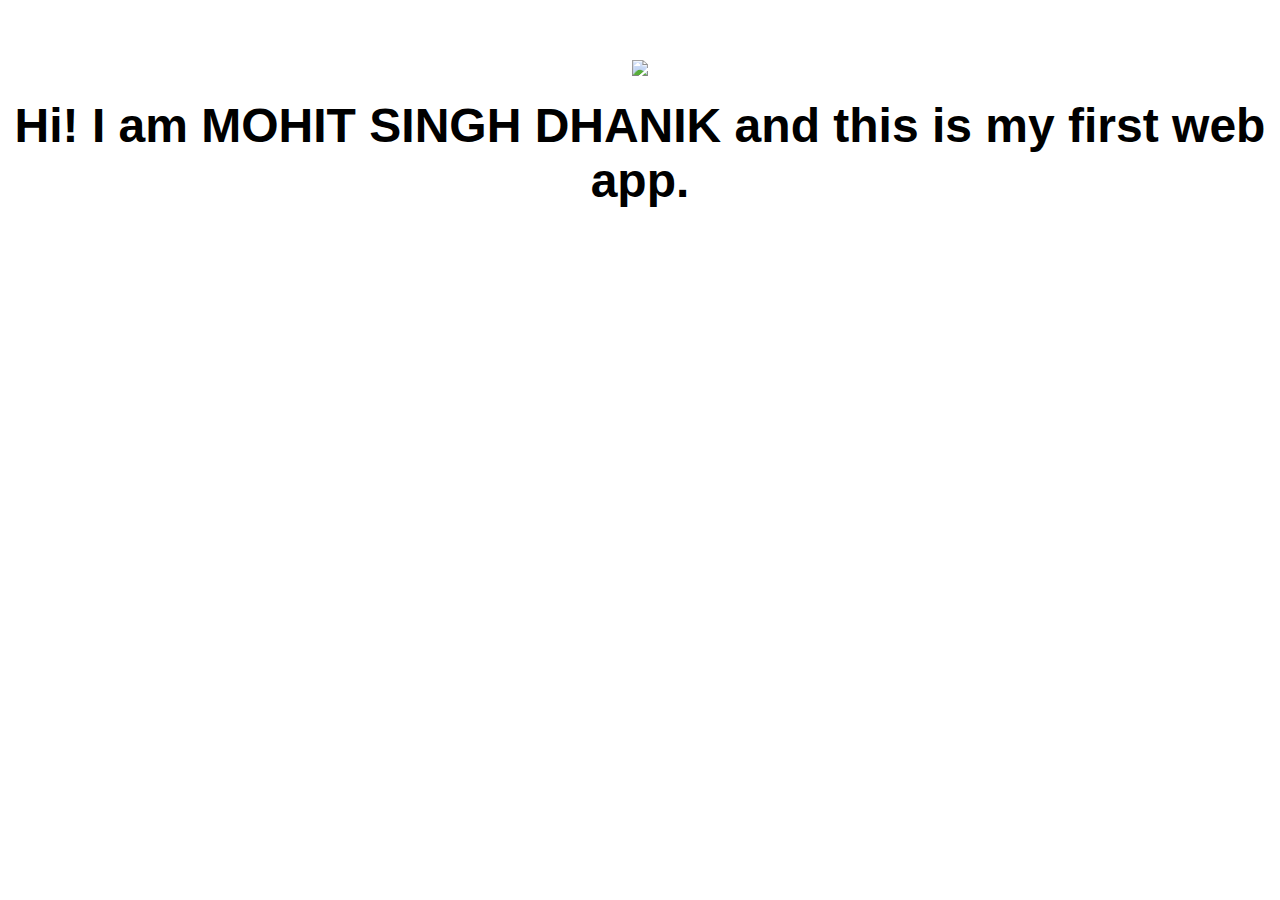
==== ui/index.html @ 8d53b5e0 "[imad-console] Updates ui/index.html" ====
<!doctype html>
<html>
    <head>
        <link href="/ui/style.css" rel="stylesheet" />
    </head>
    <body>
        <div class="center">
            <img src="/ui/madi.png" class="img-medium"/>
        </div>
        <br>
        <div id='main-text' class="center text-big bold">
            Hi! I am MOHIT SINGH DHANIK and this is my first web app.
        </div>
        <script>
            alert('Hi, I\'m Javascript!');
        </script>
        <script type="text/javascript" src="/ui/main.js">
        </script>
    </body>
</html>
---- ui/style.css ----
body {
    font-family: sans-serif;
    margin-top: 60px;
}

.center {
    text-align: center;
}

.text-big {
    font-size: 300%;
}

.bold {
    font-weight: bold;
}

.img-medium {
    height: 200px;
}

.container{
        max-width: 800px;
        margin: 0 auto;
        color: #232121;
        font-family: san-serif;
        padding-left: 20px;
        padding-right: 20px;
     }
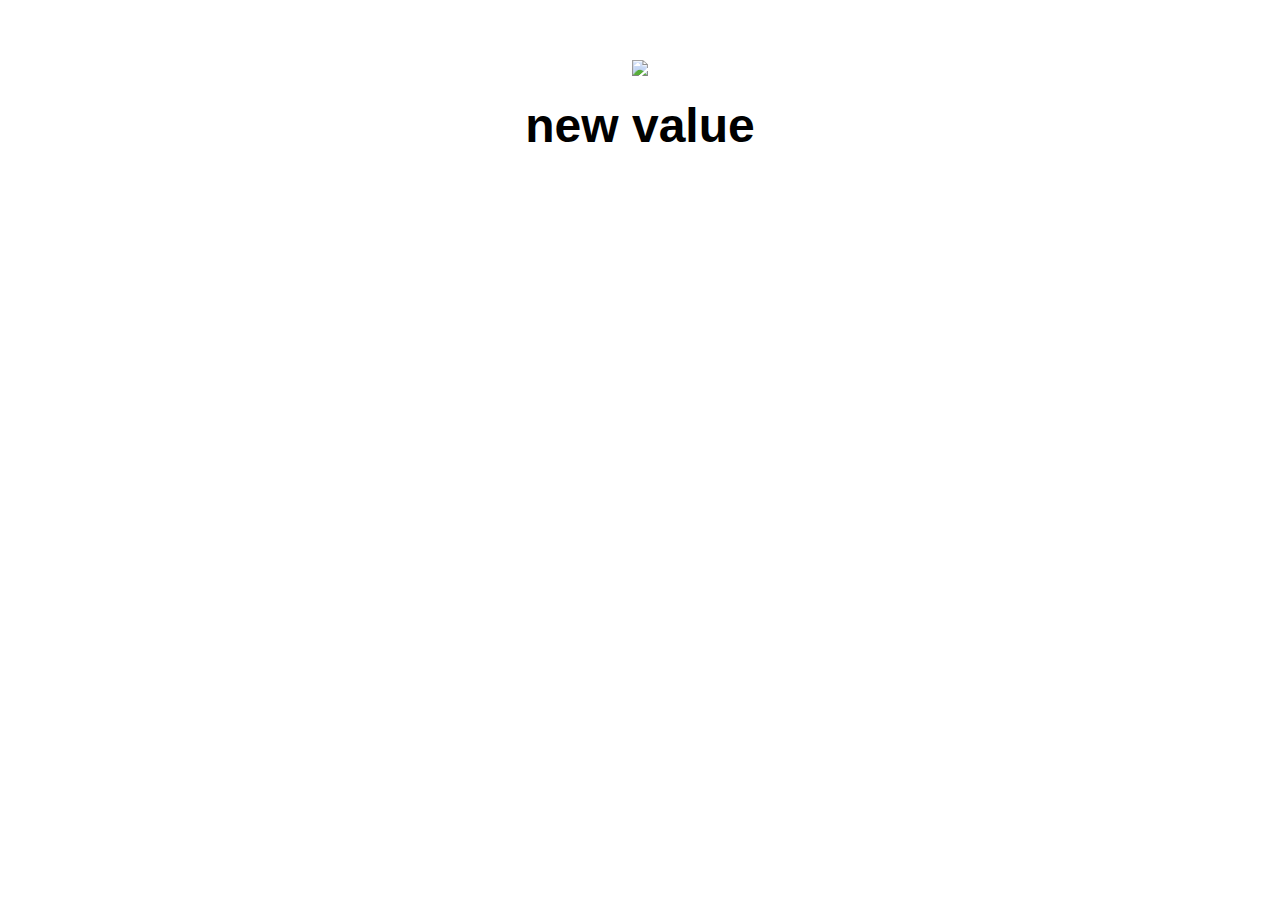
==== commit 8656b48b: "[imad-console] Updates ui/index.html" ====
--- a/ui/index.html
+++ b/ui/index.html
@@ -5,7 +5,7 @@
     </head>
     <body>
         <div class="center">
-            <img src="/ui/madi.png" class="img-medium"/>
+            <img id='madi' src="/ui/madi.png" class="img-medium"/>
         </div>
         <br>
         <div id='main-text' class="center text-big bold">
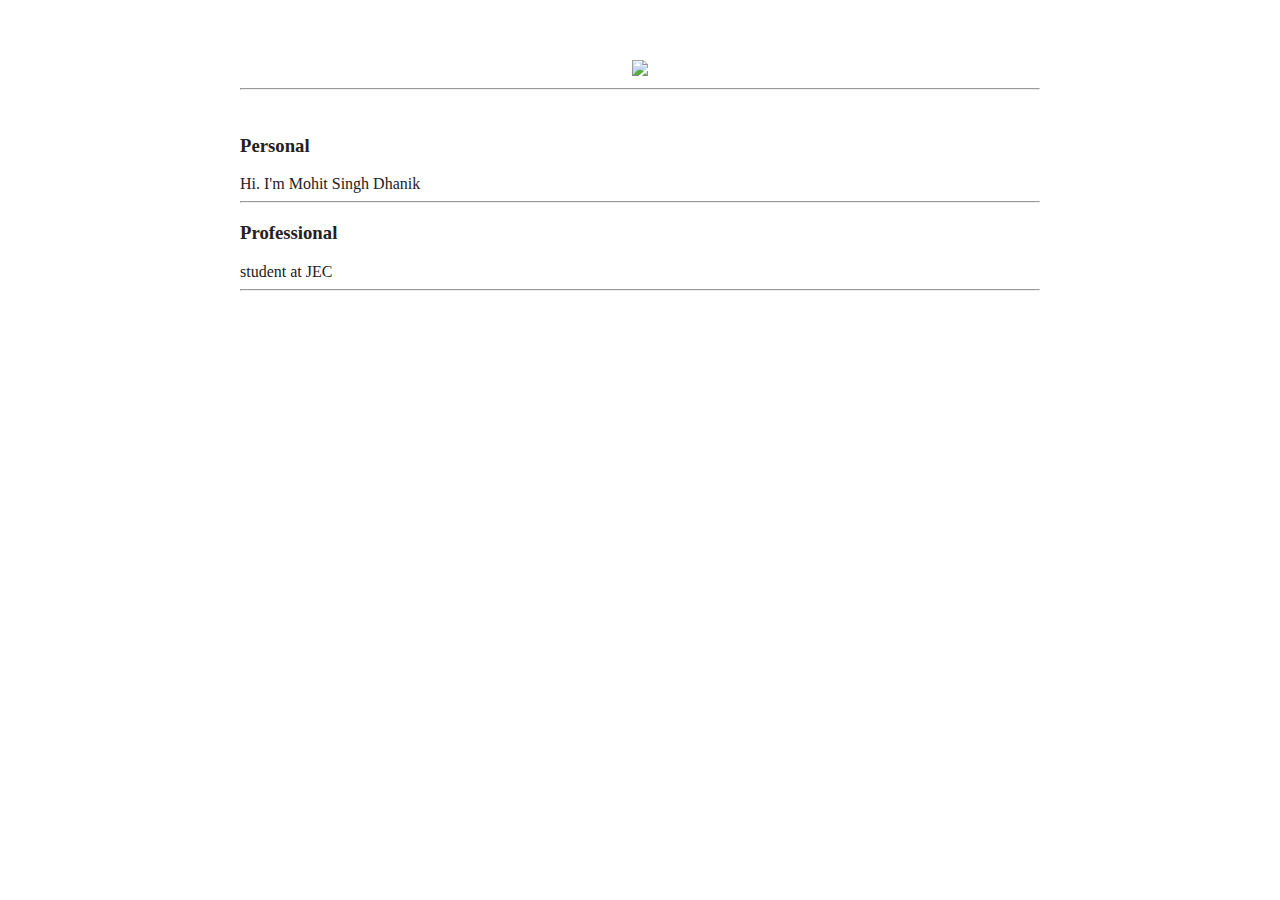
==== commit 3e2e0805: "[imad-console] Updates ui/index.html" ====
--- a/ui/index.html
+++ b/ui/index.html
@@ -4,16 +4,26 @@
         <link href="/ui/style.css" rel="stylesheet" />
     </head>
     <body>
-        <div class="center">
-            <img id='madi' src="/ui/madi.png" class="img-medium"/>
-        </div>
-        <br>
-        <div id='main-text' class="center text-big bold">
-            Hi! I am MOHIT SINGH DHANIK and this is my first web app.
-        </div>
-        <script>
-            alert('Hi, I\'m Javascript!');
-        </script>
+      <div class="container">    
+           <div class="center">
+                <img id='madi' src="https://scontent-sin6-1.xx.fbcdn.net/v/t1.0-9/1622237_1540748179577198_3918140115333658004_n.jpg" class="img-medium"/>
+            </div>
+            <hr/>
+            <br>
+            <h3>Personal</h3>
+            <div>
+                Hi. I'm Mohit Singh Dhanik
+            </div>    
+            <hr/>
+            <h3>Professional</h3>
+            <div>
+                student at JEC
+            </div> 
+            <hr/>
+            <div class="footer">
+            </div>    
+      </div>    
+      
         <script type="text/javascript" src="/ui/main.js">
         </script>
     </body>
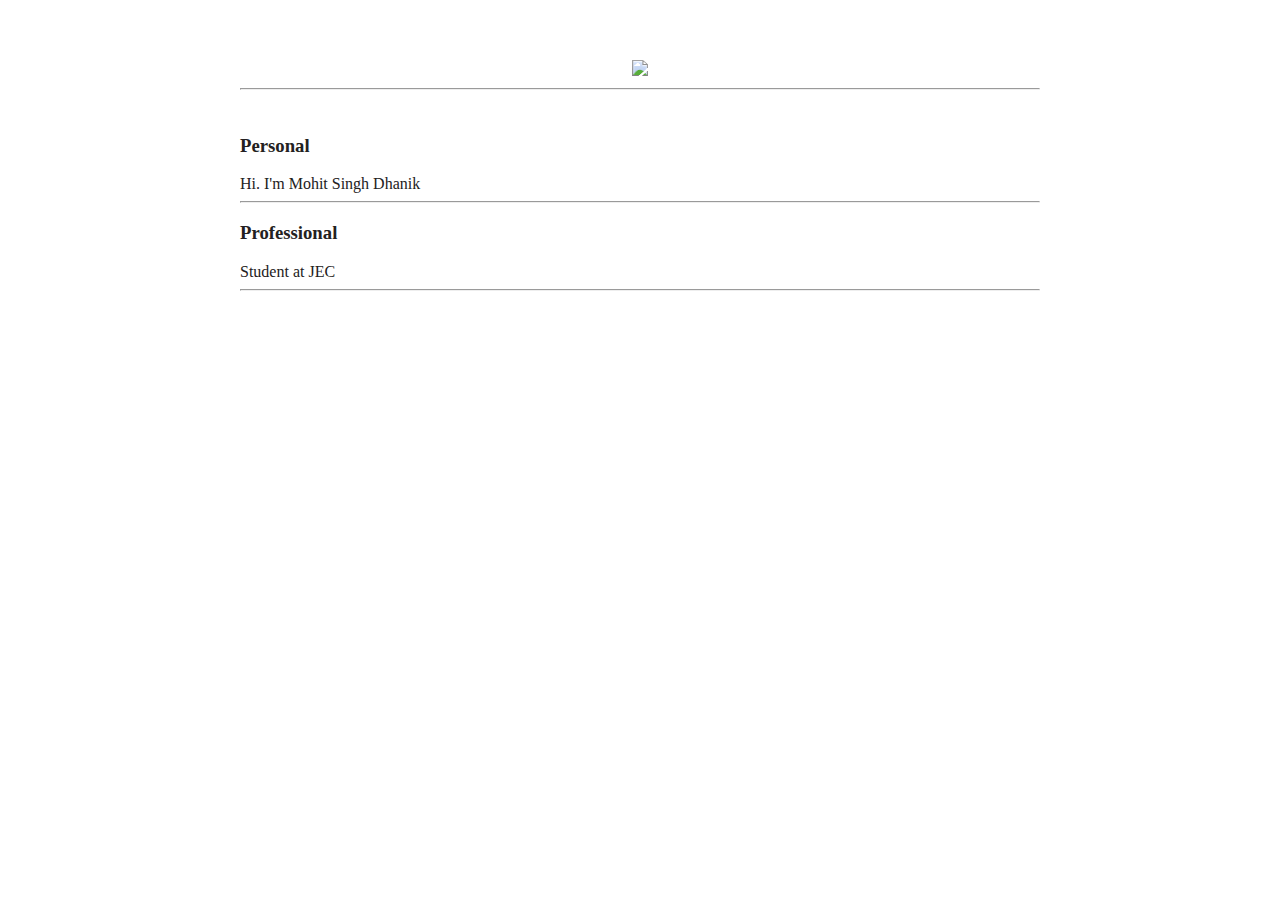
==== commit 9e69731d: "[imad-console] Updates ui/index.html" ====
--- a/ui/index.html
+++ b/ui/index.html
@@ -6,7 +6,7 @@
     <body>
       <div class="container">    
            <div class="center">
-                <img id='madi' src="https://scontent-sin6-1.xx.fbcdn.net/v/t1.0-9/1622237_1540748179577198_3918140115333658004_n.jpg" class="img-medium"/>
+                <img id='madi' src="https://scontent-sin6-1.xx.fbcdn.net/v/t1.0-9/1622237_1540748179577198_3918140115333658004_n.jpg?oh=c0b67377ed9207b92663d3f046bb88d2&oe=5B1B4030" class="img-medium"/>
             </div>
             <hr/>
             <br>
@@ -17,7 +17,7 @@
             <hr/>
             <h3>Professional</h3>
             <div>
-                student at JEC
+                Student at JEC
             </div> 
             <hr/>
             <div class="footer">
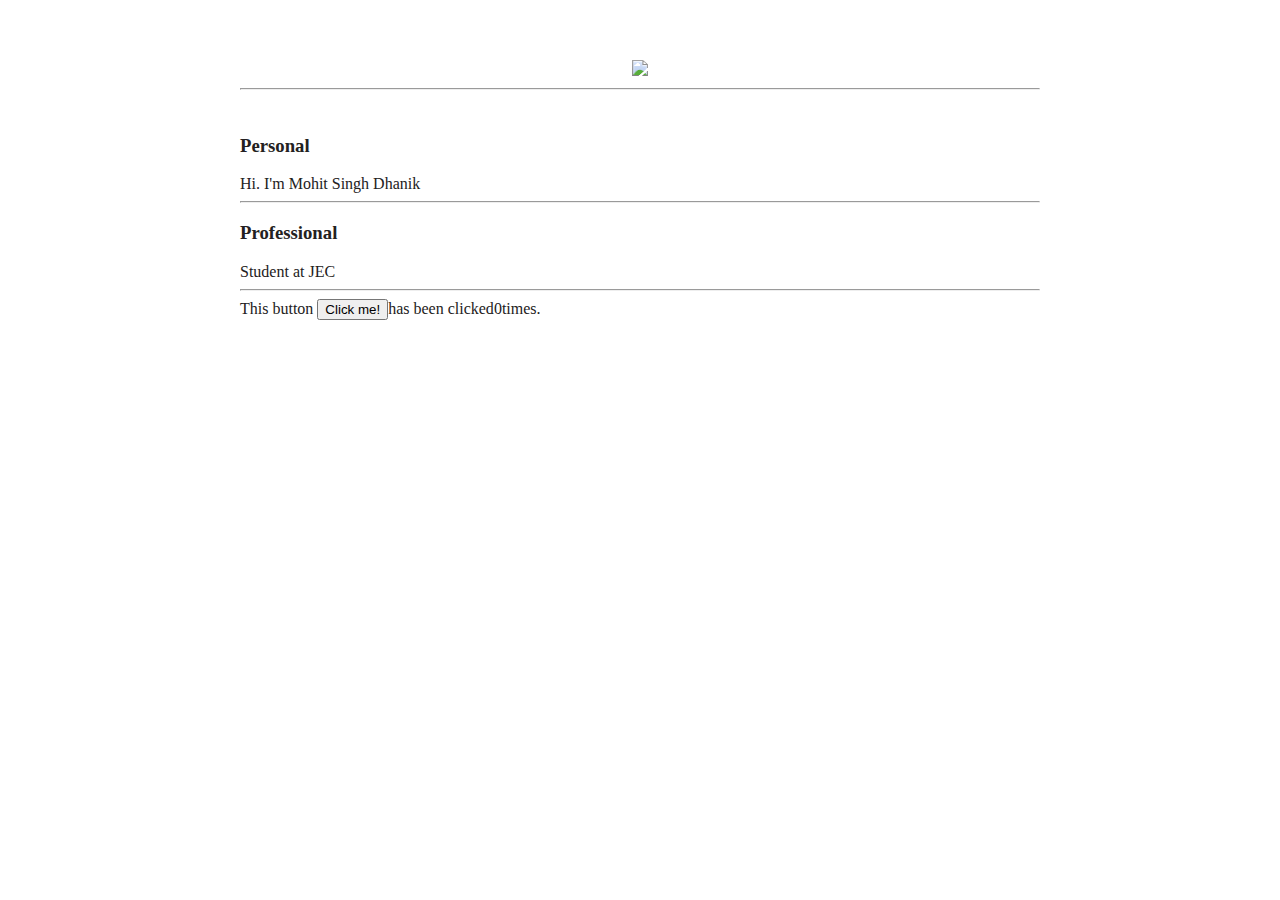
==== commit b69a0604: "[imad-console] Updates ui/index.html" ====
--- a/ui/index.html
+++ b/ui/index.html
@@ -21,6 +21,7 @@
             </div> 
             <hr/>
             <div class="footer">
+                This button <button id="counter">Click me!</button>has been clicked<span id="count">0</span>times.
             </div>    
       </div>    
       
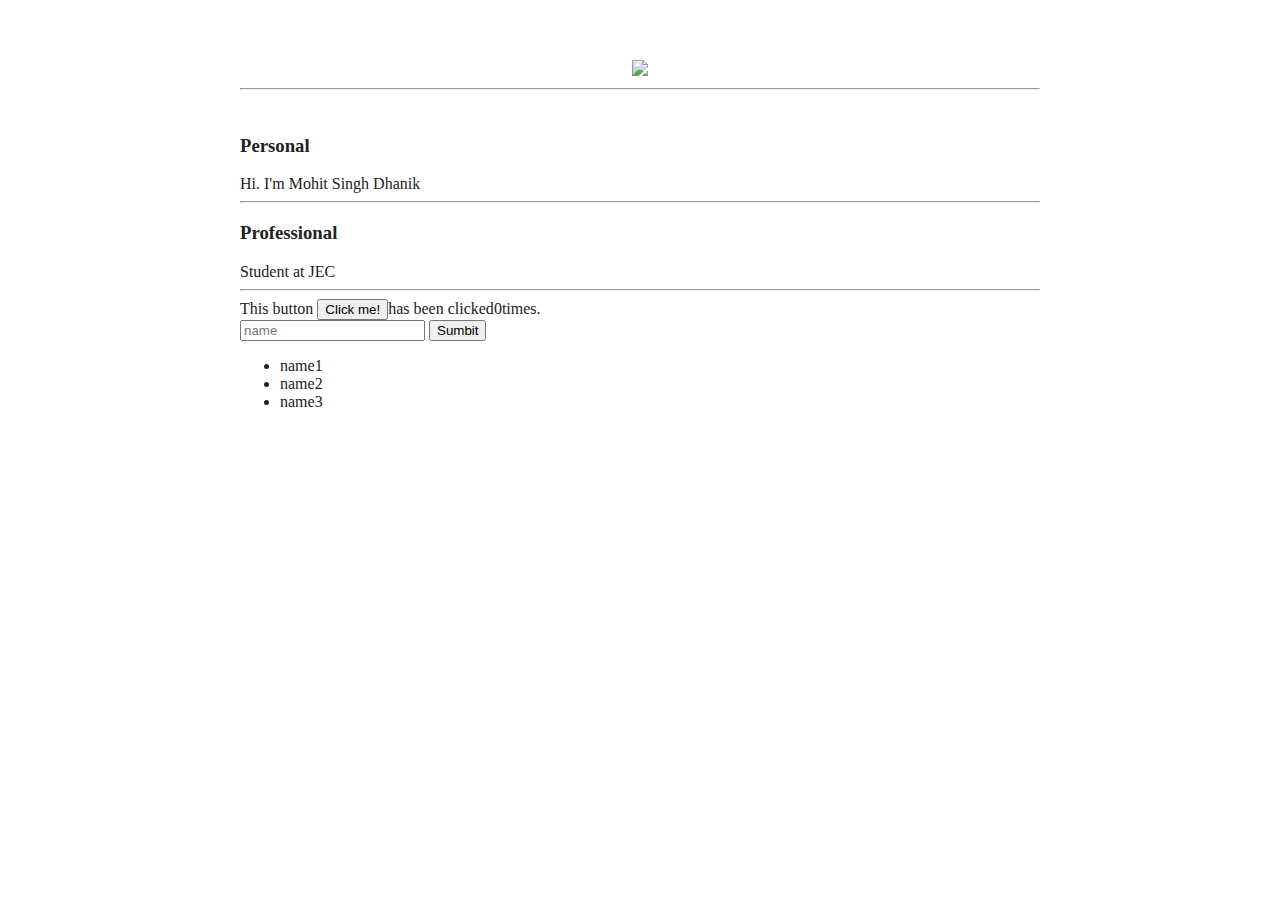
==== commit ed4340c2: "[imad-console] Updates ui/index.html" ====
--- a/ui/index.html
+++ b/ui/index.html
@@ -22,6 +22,14 @@
             <hr/>
             <div class="footer">
                 This button <button id="counter">Click me!</button>has been clicked<span id="count">0</span>times.
+            <br/>
+            <input type="text" id="name" placeholder="name"></input>
+            <input type="submit" value="Sumbit"></input>
+            <ul>
+                <li>name1</li>
+                <li>name2</li>
+                <li>name3</li>
+            </ul>    
             </div>    
       </div>    
       
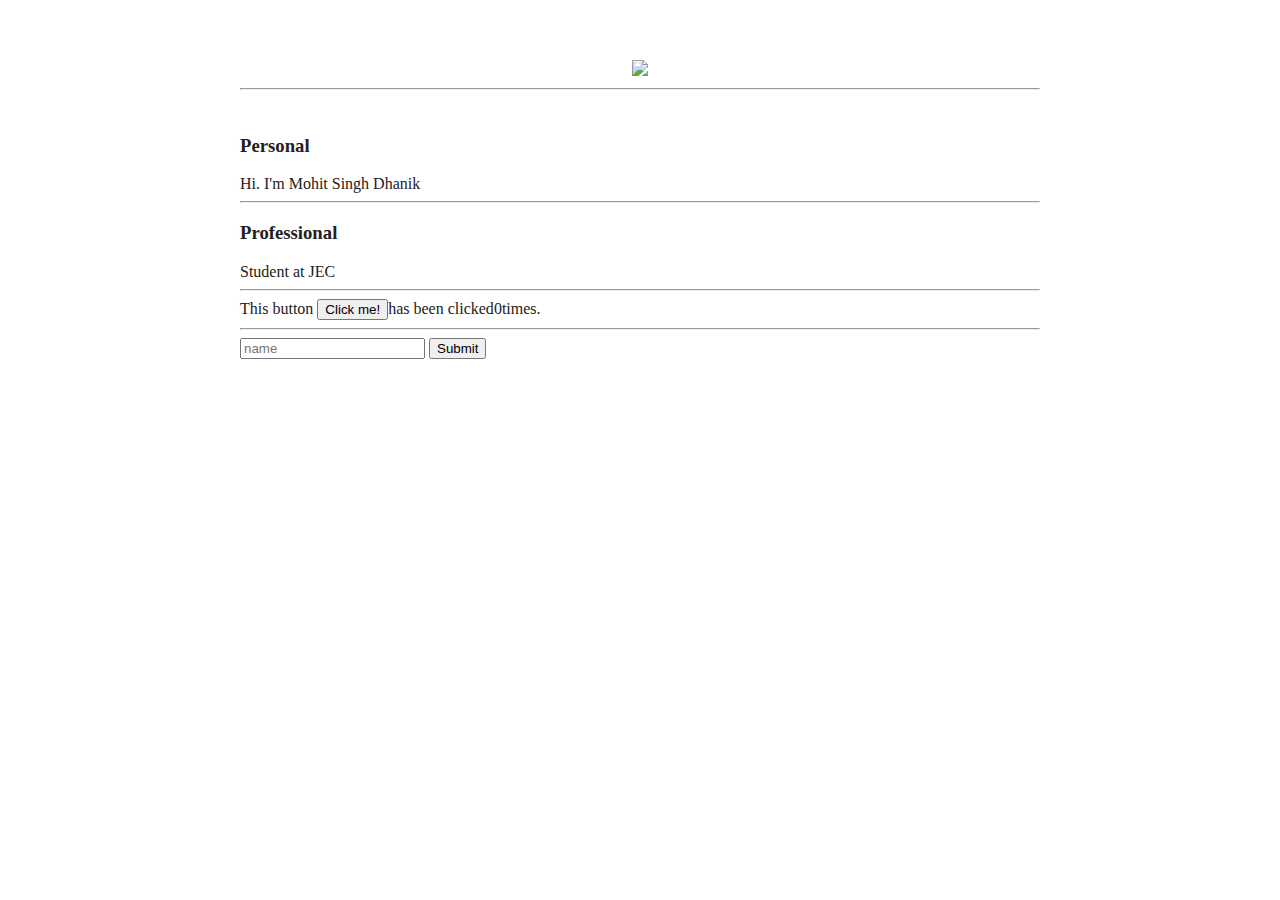
==== commit f986ec2b: "[imad-console] Updates ui/index.html" ====
--- a/ui/index.html
+++ b/ui/index.html
@@ -22,13 +22,11 @@
             <hr/>
             <div class="footer">
                 This button <button id="counter">Click me!</button>has been clicked<span id="count">0</span>times.
-            <br/>
+            <hr/>
             <input type="text" id="name" placeholder="name"></input>
-            <input type="submit" value="Sumbit"></input>
-            <ul>
-                <li>name1</li>
-                <li>name2</li>
-                <li>name3</li>
+            <input type="submit" value="Submit" id="submit_btn"></input>
+            <ul id="namelist">
+               
             </ul>    
             </div>    
       </div>    
